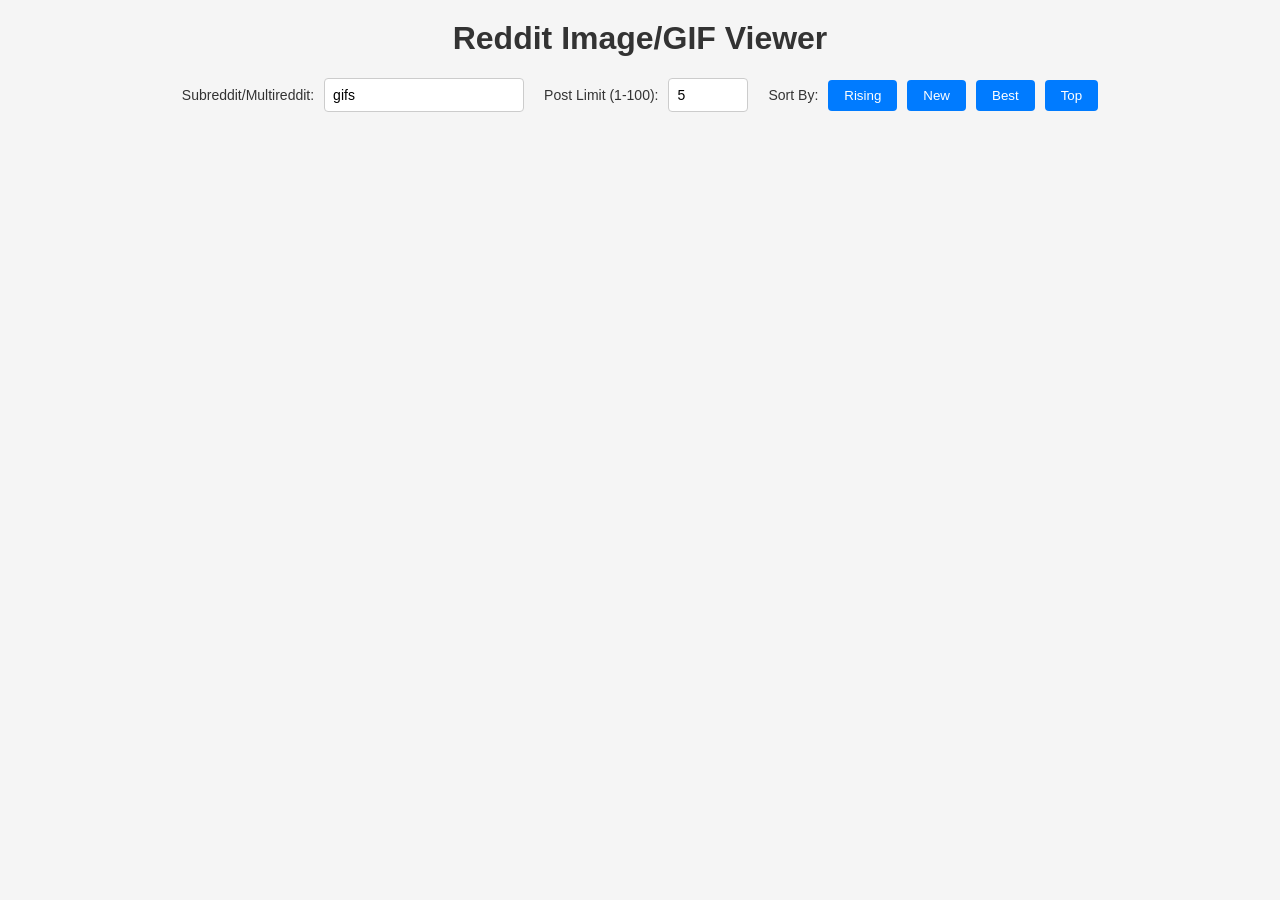
==== index.html @ c0bc0630 "Add files via upload" ====
<script type="text/javascript">
        var gk_isXlsx = false;
        var gk_xlsxFileLookup = {};
        var gk_fileData = {};
        function filledCell(cell) {
          return cell !== '' && cell != null;
        }
        function loadFileData(filename) {
        if (gk_isXlsx && gk_xlsxFileLookup[filename]) {
            try {
                var workbook = XLSX.read(gk_fileData[filename], { type: 'base64' });
                var firstSheetName = workbook.SheetNames[0];
                var worksheet = workbook.Sheets[firstSheetName];

                // Convert sheet to JSON to filter blank rows
                var jsonData = XLSX.utils.sheet_to_json(worksheet, { header: 1, blankrows: false, defval: '' });
                // Filter out blank rows (rows where all cells are empty, null, or undefined)
                var filteredData = jsonData.filter(row => row.some(filledCell));

                // Heuristic to find the header row by ignoring rows with fewer filled cells than the next row
                var headerRowIndex = filteredData.findIndex((row, index) =>
                  row.filter(filledCell).length >= filteredData[index + 1]?.filter(filledCell).length
                );
                // Fallback
                if (headerRowIndex === -1 || headerRowIndex > 25) {
                  headerRowIndex = 0;
                }

                // Convert filtered JSON back to CSV
                var csv = XLSX.utils.aoa_to_sheet(filteredData.slice(headerRowIndex)); // Create a new sheet from filtered array of arrays
                csv = XLSX.utils.sheet_to_csv(csv, { header: 1 });
                return csv;
            } catch (e) {
                console.error(e);
                return "";
            }
        }
        return gk_fileData[filename] || "";
        }
        </script><!DOCTYPE html>
<html lang="en">
<head>
    <meta charset="UTF-8">
    <meta name="viewport" content="width=device-width, initial-scale=1.0">
    <title>Reddit Image/GIF Viewer</title>
    <link rel="stylesheet" href="styles.css">
</head>
<body>
    <div class="container">
        <h1>Reddit Image/GIF Viewer</h1>
        <div class="controls">
            <div class="input-group">
                <label for="subreddit-input">Subreddit/Multireddit:</label>
                <input type="text" id="subreddit-input" placeholder="e.g., gifs or pics+gifs" value="gifs">
            </div>
            <div class="input-group">
                <label for="limit-input">Post Limit (1-100):</label>
                <input type="number" id="limit-input" min="1" max="100" value="5">
            </div>
            <div class="input-group">
                <label>Sort By:</label>
                <button class="sort-button" data-sort="rising">Rising</button>
                <button class="sort-button" data-sort="new">New</button>
                <button class="sort-button" data-sort="best">Best</button>
                <button class="sort-button" data-sort="top">Top</button>
            </div>
            <div class="input-group time-filter" style="display: none;">
                <label for="time-filter">Time Filter:</label>
                <select id="time-filter">
                    <option value="hour">Hour</option>
                    <option value="day" selected>Day</option>
                    <option value="week">Week</option>
                </select>
            </div>
        </div>
        <div id="feed-container" class="grid"></div>
    </div>
    <script src="script.js"></script>
</body>
</html>
---- styles.css ----
body {
    font-family: Arial, sans-serif;
    margin: 0;
    padding: 20px;
    background: #f5f5f5;
    transition: background-color 0.3s;
    filter: brightness(var(--brightness, 1));
}

.container {
    max-width: 1200px;
    margin: 0 auto;
    text-align: center;
}

h1 {
    color: #333;
}

.controls {
    margin-bottom: 20px;
    display: flex;
    gap: 20px;
    flex-wrap: wrap;
    justify-content: center;
}

.input-group {
    display: flex;
    align-items: center;
    gap: 10px;
}

label {
    font-size: 14px;
    color: #333;
}

input[type="text"], input[type="number"], select {
    padding: 8px;
    border: 1px solid #ccc;
    border-radius: 4px;
    font-size: 14px;
}

input[type="text"] {
    width: 200px;
}

input[type="number"] {
    width: 80px;
}

select {
    width: 100px;
}

button {
    padding: 8px 16px;
    cursor: pointer;
    border: none;
    background: #007bff;
    color: white;
    border-radius: 4px;
}

button:hover {
    background: #0056b3;
}

button.active {
    background: #0056b3;
}

#feed-container.grid {
    display: grid;
    gap: 10px;
    grid-template-columns: repeat(auto-fill, minmax(150px, 1fr));
    max-width: 1200px;
    margin: 0 auto;
}

#feed-container.columns {
    display: grid;
    gap: 20px;
    grid-template-columns: repeat(3, 1fr);
    max-width: 1200px;
    margin: 0 auto;
}

.feed-item {
    display: flex;
    align-items: center;
    background: white;
    padding: 10px;
    border-radius: 8px;
    box-shadow: 0 2px 4px rgba(0, 0, 0, 0.1);
    transition: background-color 0.3s;
}

.feed-item.grid {
    display: flex;
    flex-direction: column;
    padding: 10px;
}

.thumbnail {
    width: var(--thumbnail-size, 100px);
    height: var(--thumbnail-size, 100px);
    object-fit: cover;
    margin-right: 10px;
    border-radius: 4px;
}

.feed-item.grid .thumbnail {
    width: 100%;
    height: auto;
    margin: 0;
    margin-bottom: 10px;
}

.thumbnail-placeholder {
    width: var(--thumbnail-size, 100px);
    height: var(--thumbnail-size, 100px);
    background: #ffffff;
    border: 1px solid #ccc;
    margin-right: 10px;
    border-radius: 4px;
}

.feed-item.grid .thumbnail-placeholder {
    width: 100%;
    height: 100px;
    margin: 0;
    margin-bottom: 10px;
}

.title {
    flex: 1;
    font-size: var(--title-size, 16px);
    margin: 0;
    color: #007bff;
    text-decoration: none;
}

.title:hover {
    text-decoration: underline;
}

.feed-item.grid .title {
    display: block;
    text-align: center;
    font-size: var(--title-size, 16px);
}

@media (max-width: 900px) {
    #feed-container.columns {
        grid-template-columns: repeat(auto-fit, minmax(250px, 1fr));
    }
}
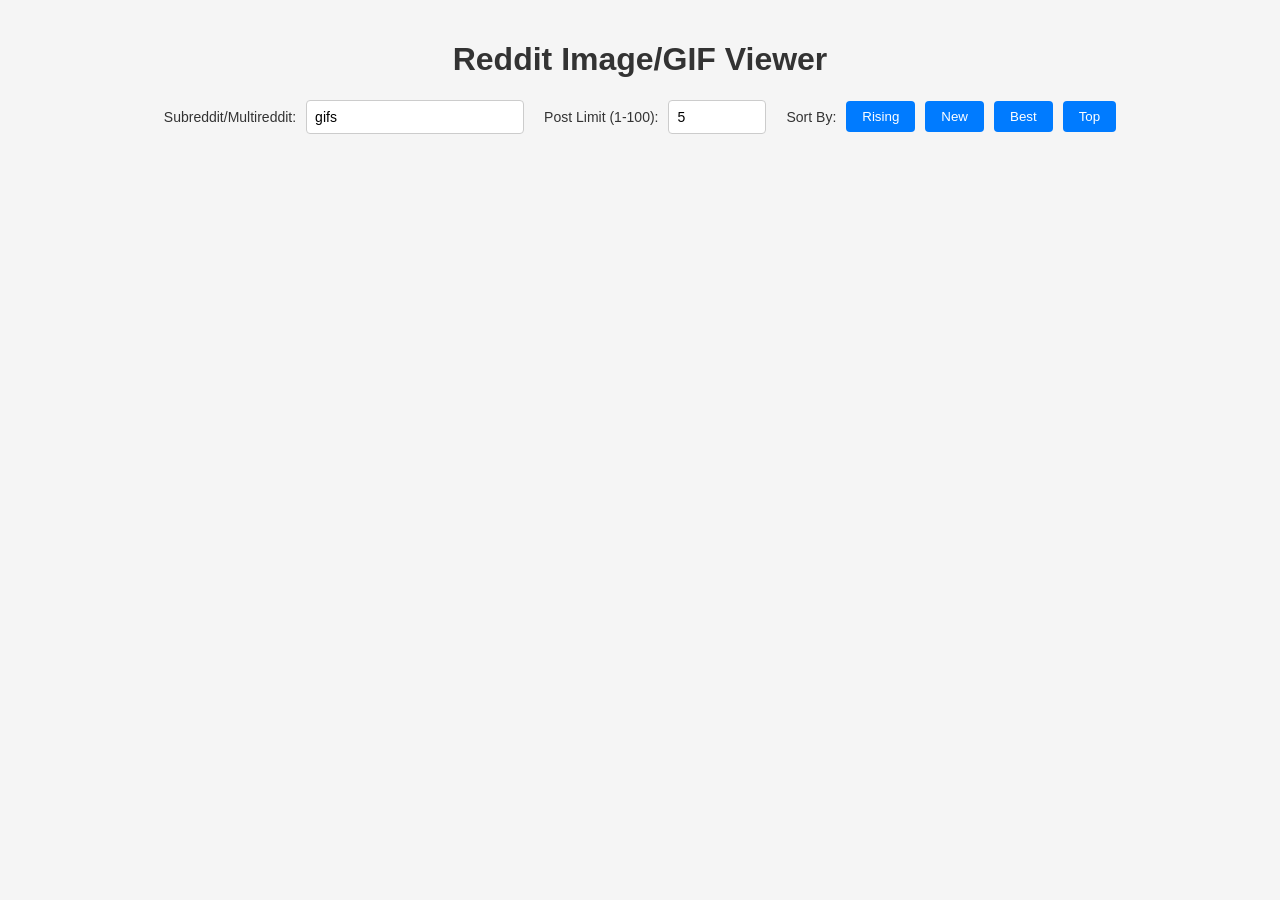
==== commit b87f5c9d: "Update index.html" ====
--- a/index.html
+++ b/index.html
@@ -1,43 +1,4 @@
-<script type="text/javascript">
-        var gk_isXlsx = false;
-        var gk_xlsxFileLookup = {};
-        var gk_fileData = {};
-        function filledCell(cell) {
-          return cell !== '' && cell != null;
-        }
-        function loadFileData(filename) {
-        if (gk_isXlsx && gk_xlsxFileLookup[filename]) {
-            try {
-                var workbook = XLSX.read(gk_fileData[filename], { type: 'base64' });
-                var firstSheetName = workbook.SheetNames[0];
-                var worksheet = workbook.Sheets[firstSheetName];
-
-                // Convert sheet to JSON to filter blank rows
-                var jsonData = XLSX.utils.sheet_to_json(worksheet, { header: 1, blankrows: false, defval: '' });
-                // Filter out blank rows (rows where all cells are empty, null, or undefined)
-                var filteredData = jsonData.filter(row => row.some(filledCell));
-
-                // Heuristic to find the header row by ignoring rows with fewer filled cells than the next row
-                var headerRowIndex = filteredData.findIndex((row, index) =>
-                  row.filter(filledCell).length >= filteredData[index + 1]?.filter(filledCell).length
-                );
-                // Fallback
-                if (headerRowIndex === -1 || headerRowIndex > 25) {
-                  headerRowIndex = 0;
-                }
-
-                // Convert filtered JSON back to CSV
-                var csv = XLSX.utils.aoa_to_sheet(filteredData.slice(headerRowIndex)); // Create a new sheet from filtered array of arrays
-                csv = XLSX.utils.sheet_to_csv(csv, { header: 1 });
-                return csv;
-            } catch (e) {
-                console.error(e);
-                return "";
-            }
-        }
-        return gk_fileData[filename] || "";
-        }
-        </script><!DOCTYPE html>
+<!DOCTYPE html>
 <html lang="en">
 <head>
     <meta charset="UTF-8">
@@ -77,4 +38,4 @@
     </div>
     <script src="script.js"></script>
 </body>
-</html>+</html>
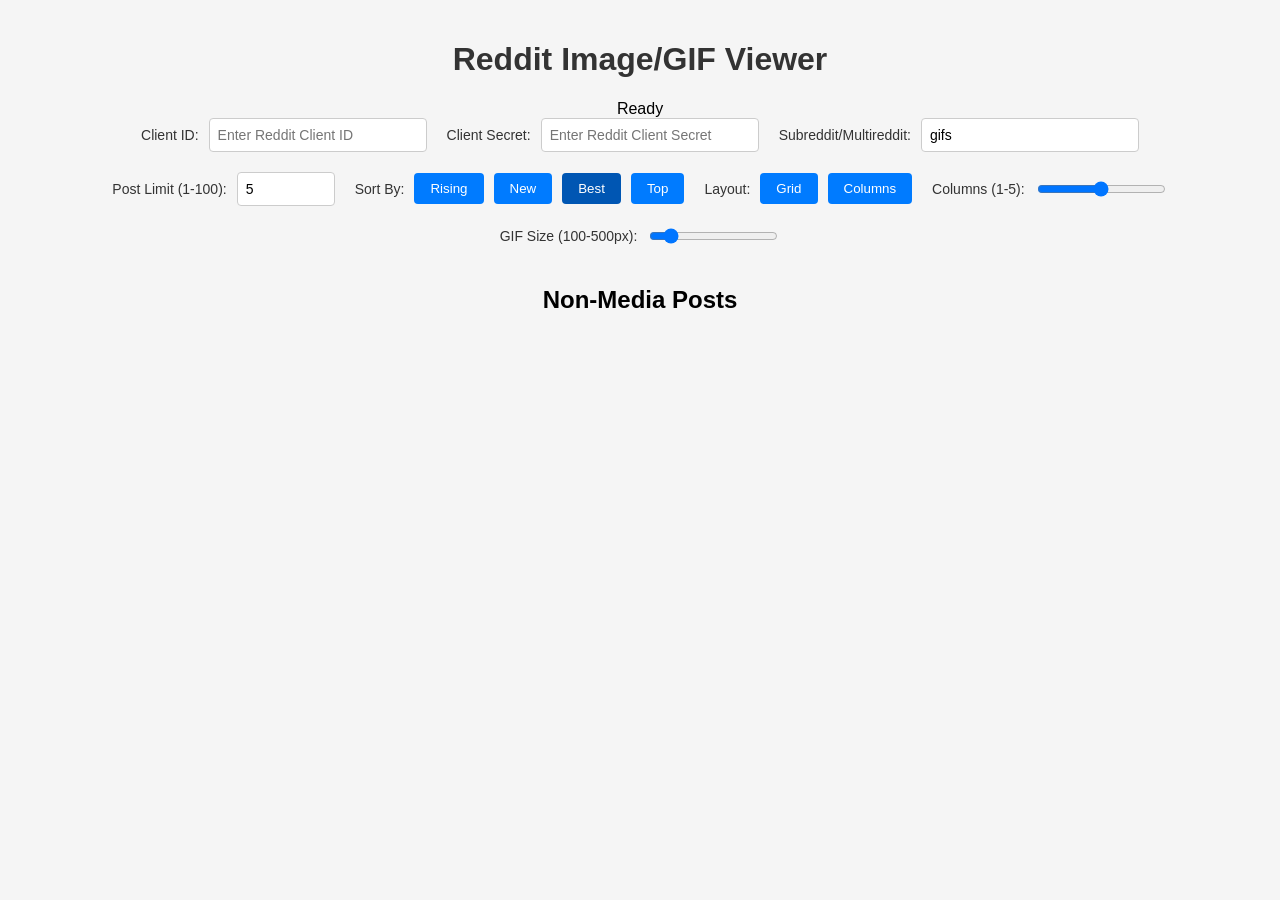
==== commit 87f78204: "Update index.html" ====
--- a/index.html
+++ b/index.html
@@ -9,7 +9,16 @@
 <body>
     <div class="container">
         <h1>Reddit Image/GIF Viewer</h1>
+        <div id="status-bar">Ready</div>
         <div class="controls">
+            <div class="input-group">
+                <label for="client-id">Client ID:</label>
+                <input type="text" id="client-id" placeholder="Enter Reddit Client ID">
+            </div>
+            <div class="input-group">
+                <label for="client-secret">Client Secret:</label>
+                <input type="text" id="client-secret" placeholder="Enter Reddit Client Secret">
+            </div>
             <div class="input-group">
                 <label for="subreddit-input">Subreddit/Multireddit:</label>
                 <input type="text" id="subreddit-input" placeholder="e.g., gifs or pics+gifs" value="gifs">
@@ -26,15 +35,32 @@
                 <button class="sort-button" data-sort="top">Top</button>
             </div>
             <div class="input-group time-filter" style="display: none;">
-                <label for="time-filter">Time Filter:</label>
-                <select id="time-filter">
-                    <option value="hour">Hour</option>
-                    <option value="day" selected>Day</option>
-                    <option value="week">Week</option>
-                </select>
+                <label>Time Filter:</label>
+                <button class="time-button" data-time="hour">Hour</button>
+                <button class="time-button" data-time="day">Day</button>
+                <button class="time-button" data-time="week">Week</button>
+                <button class="time-button" data-time="month">Month</button>
+                <button class="time-button" data-time="all">All</button>
+            </div>
+            <div class="input-group">
+                <label>Layout:</label>
+                <button class="layout-button" data-layout="grid">Grid</button>
+                <button class="layout-button" data-layout="columns">Columns</button>
+            </div>
+            <div class="input-group">
+                <label for="columns-slider">Columns (1-5):</label>
+                <input type="range" id="columns-slider" min="1" max="5" value="3">
+            </div>
+            <div class="input-group">
+                <label for="size-slider">GIF Size (100-500px):</label>
+                <input type="range" id="size-slider" min="100" max="500" value="150">
             </div>
         </div>
         <div id="feed-container" class="grid"></div>
+        <div id="non-media-list">
+            <h2>Non-Media Posts</h2>
+            <ul id="non-media-items"></ul>
+        </div>
     </div>
     <script src="script.js"></script>
 </body>
--- a/styles.css
+++ b/styles.css
@@ -157,4 +157,4 @@
     #feed-container.columns {
         grid-template-columns: repeat(auto-fit, minmax(250px, 1fr));
     }
-}+}
